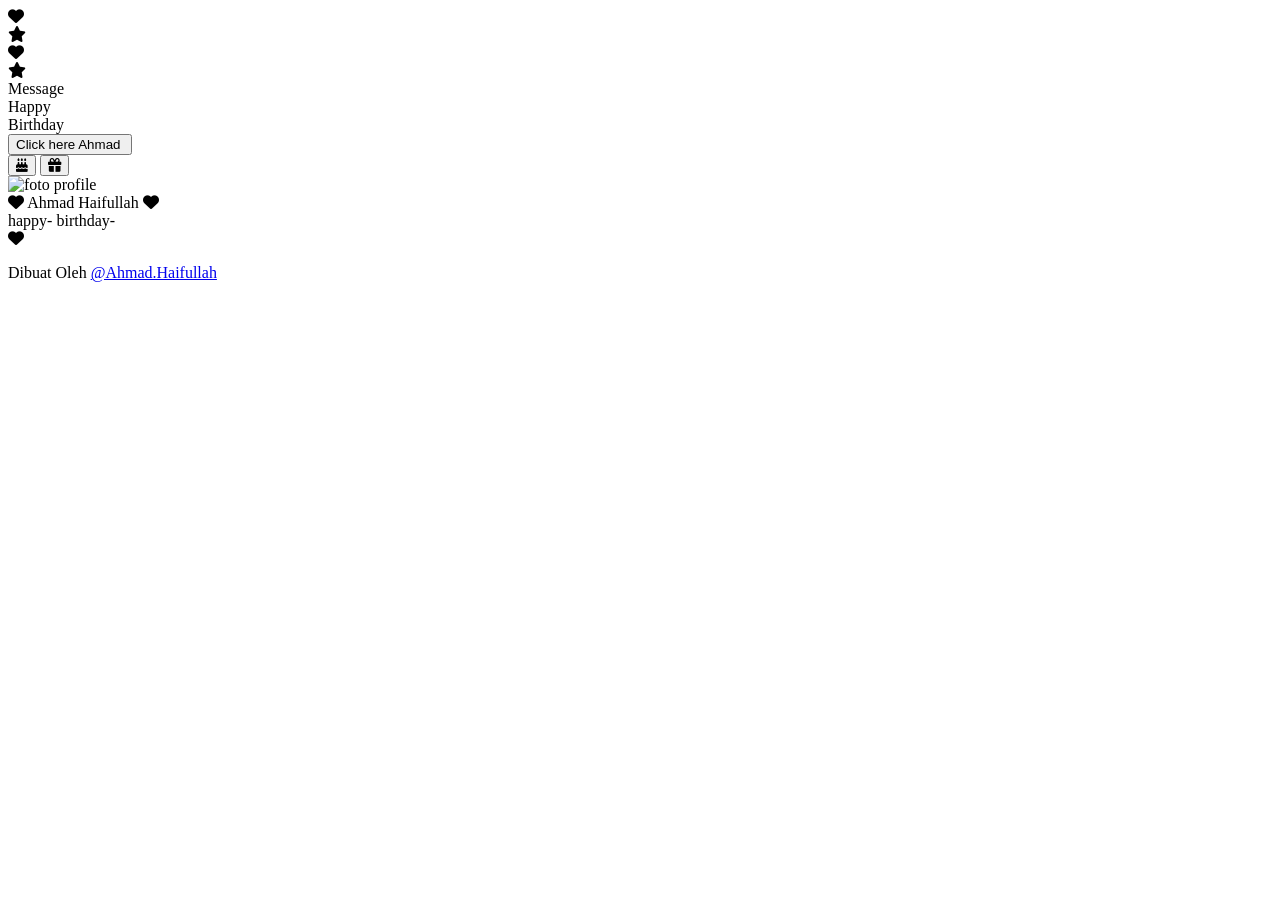
==== Day 3 Rev/index mentah.html @ 457fb600 "Bahan png and gif" ====
<!DOCTYPE html>
<html lang="en">
<head>
    <meta charset="UTF-8">
    <meta name="viewport" content="width=device-width, initial-scale=1.0, maximum-scale=1.0, user-scalable=no">
    <title>Happy Birthday Special</title>
    <link href="https://fonts.googleapis.com/css2?family=Poppins:wght@300;400;600;700;800&family=Dancing+Script:wght@700&display=swap" rel="stylesheet">
    <link rel="stylesheet" href="https://cdnjs.cloudflare.com/ajax/libs/font-awesome/6.5.0/css/all.min.css">

</head>
<body>

<audio id="bday-audio" loop>
    <source src="music.mp3" type="audio/mpeg">
</audio>

<div class="bg-bubbles">
    <div class="bubble love-note" data-msg="You are my sunshine! ☀️"><i class="fa-solid fa-heart"></i></div>
    <div class="bubble love-note" data-msg="Your smile is my favorite! 😍"><i class="fa-solid fa-star"></i></div>
    <div class="bubble love-note" data-msg="I love you to the moon &amp; back! 🌙"><i class="fa-solid fa-heart"></i></div>
    <div class="bubble love-note" data-msg="You make my heart skip a beat! 💓"><i class="fa-solid fa-star"></i></div>
</div>

<div id="toast-note" class="toast">Message</div>

<div id="wrapper">
    <div class="flag__birthday">
        <img src="https://bday-pookie-special.netlify.app/images/1.png" alt="" class="flag__left" onerror="this.style.display='none'">
        <img src="https://bday-pookie-special.netlify.app/images/1.png" alt="" class="flag__right" onerror="this.style.display='none'">
    </div>

    <div class="content">
        <!-- LEFT -->
        <div class="left">
            <div class="title">
                <div class="happy text-row">
                    <span style="--t:0.1s">H</span><span style="--t:0.2s">a</span><span style="--t:0.3s">p</span><span style="--t:0.4s">p</span><span style="--t:0.5s">y</span>
                </div>
                <div class="birthday text-row">
                    <span style="--t:0.6s">B</span><span style="--t:0.7s">i</span><span style="--t:0.8s">r</span><span style="--t:0.9s">t</span><span style="--t:1.0s">h</span><span style="--t:1.1s">d</span><span style="--t:1.2s">a</span><span style="--t:1.3s">y</span>
                </div>
                <div class="hat">
                    <img src="https://bday-pookie-special.netlify.app/images/hat.png" alt="" onerror="this.style.display='none'">
                </div>
            </div>

            <div class="date__of__birth pop-in-date">
                <span></span>
            </div>

            <div class="btn pop-in-btn">
                <button id="btn__letter" class="shimmer-btn">
                    <span>Click here Ahmad</span>
                    <i class="fa-solid fa-envelope-open-heart"></i>
                </button>
            </div>

            <div class="extra-actions pop-in-btn" style="animation-delay:4.5s">
                <button id="btn__cake"    class="icon-btn" title="Tiup Lilin"><i class="fa-solid fa-cake-candles"></i></button>
                <button id="btn__scratch" class="icon-btn" title="Kado"><i class="fa-solid fa-gift"></i></button>
            </div>
        </div>

        <!-- RIGHT -->
        <div class="right">
            <div class="box__account slide-up-bottom">
                <div class="image float-anim">
                    <img src="image.png" alt="foto profile" class="profile-img">
                </div>
                <div class="name">
                    <i class="fa-solid fa-heart beat"></i>
                    <span>Ahmad Haifullah</span>
                    <i class="fa-solid fa-heart beat"></i>
                </div>
                <div class="balloon_one swing-right">
                    <img src="https://bday-pookie-special.netlify.app/images/balloon1.png" alt="" onerror="this.style.display='none'">
                </div>
                <div class="balloon_two swing-left">
                    <img src="https://bday-pookie-special.netlify.app/images/balloon2.png" alt="" onerror="this.style.display='none'">
                </div>
            </div>

            <div class="cricle scale-in">
                <div class="text__cricle">
                    <span style="--i:1">h</span><span style="--i:2">a</span><span style="--i:3">p</span><span style="--i:4">p</span><span style="--i:5">y</span><span style="--i:6">-</span>
                    <span style="--i:7">b</span><span style="--i:8">i</span><span style="--i:9">r</span><span style="--i:10">t</span><span style="--i:11">h</span><span style="--i:12">d</span><span style="--i:13">a</span><span style="--i:14">y</span><span style="--i:15">-</span>
                </div>
                <i class="fa-solid fa-heart center-heart"></i>
            </div>
        </div>
    </div>

    <!-- LETTER MODAL -->
    <div class="box__letter modal-box" style="display:none">
        <div class="letter__border">
            <div class="close"><i class="fa-solid fa-xmark"></i></div>
            <div class="letter">
                <div class="title__letter"></div>
                <div class="content__letter">
                    <div class="left">
                        <img id="heart__letter" src="https://media.giphy.com/media/YKUvclrGYmDKXwtphf/giphy.gif" alt="">
                        <img class="heart heart_1" style="--t:0.2s" width="20" src="https://bday-pookie-special.netlify.app/images/heart.png" alt="">
                        <img class="heart heart_2" style="--t:0.4s" width="20" src="https://bday-pookie-special.netlify.app/images/heart.png" alt="">
                        <img class="heart heart_3" style="--t:0.6s" width="20" src="https://bday-pookie-special.netlify.app/images/heart.png" alt="">
                        <img class="heart heart_4" style="--t:0.8s" width="20" src="https://bday-pookie-special.netlify.app/images/heart.png" alt="">
                    </div>
                    <div class="right">
                        <div class="love__img">
                            <img src="https://media.giphy.com/media/m85llaN7ZkFIHtURiC/giphy.gif" alt="" width="150">
                        </div>
                        <div class="text__letter"><p></p></div>
                    </div>
                </div>
            </div>
        </div>
    </div>

    <!-- CAKE MODAL -->
    <div id="cake-modal" class="modal-box" style="display:none">
        <div class="letter__border cake-card">
            <div class="close btn-close-cake"><i class="fa-solid fa-xmark"></i></div>
            <h2 class="title__letter cake-title">Tiup Lilinya! 🎂</h2>
            <div class="cake-container">
                <div class="cake-3d">
                    <div class="cake-side"></div>
                    <div class="cake-top">
                        <div class="frosting"></div>
                        <div class="candle" id="candle">
                            <div class="flame" id="flame"></div>
                        </div>
                    </div>
                </div>
            </div>
            <p class="instruction">Tap untuk mematikan lilin!</p>
            <p class="wish-text">Horee Tambah Tuek! ✨</p>
        </div>
    </div>

    <!-- SCRATCH MODAL -->
    <div id="scratch-modal" class="modal-box" style="display:none">
        <div class="letter__border scratch-card-box">
            <div class="close btn-close-scratch"><i class="fa-solid fa-xmark"></i></div>
            <h2 class="title__letter">Kado Mu 🎁</h2>
            <div class="scratch-container" id="scratch-container">
                <div class="scratch-secret pop-gift">
                    <h3>Tiket Nonton</h3>
                    <p>Hindia Baskara Putra amin!!</p>
                </div>
                <canvas id="scratch-canvas" style="opacity:0;display:none" width="300" height="150"></canvas>
            </div>
            <p class="instruction mt-3 scratch-instruction">Selamat! Ini hadiahmu! 🎁</p>
        </div>
    </div>
</div>

<div id="copy">
    <p>Dibuat Oleh <a href="#">@Ahmad.Haifullah</a></p>
</div>

<script src="https://cdnjs.cloudflare.com/ajax/libs/jquery/3.7.1/jquery.min.js"></script>
<script src="https://cdn.jsdelivr.net/npm/canvas-confetti@1.9.2/dist/confetti.browser.min.js"></script>


</body>
</html>
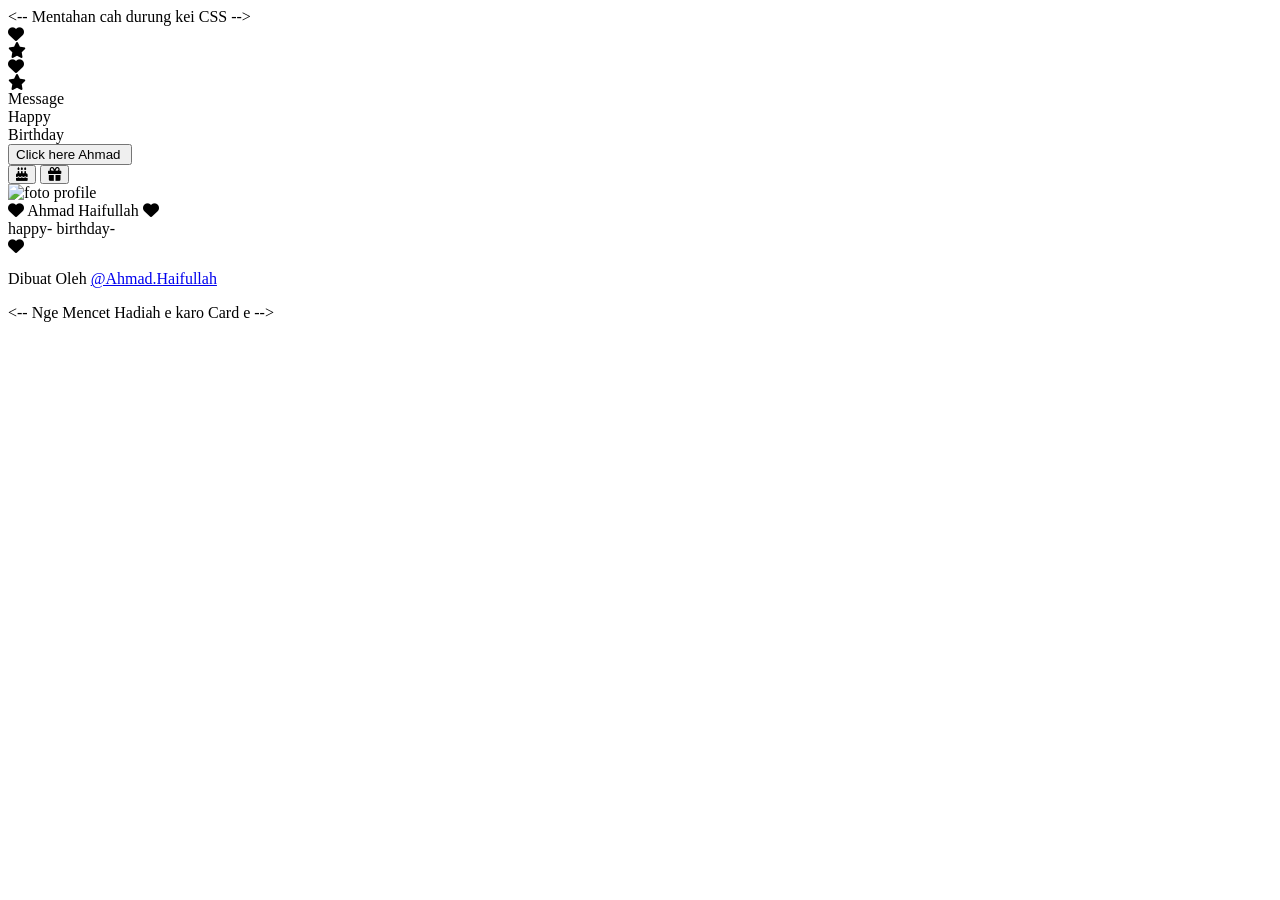
==== commit 0a71b2ab: "mentahan and mencet json" ====
--- a/Day 3 Rev/index mentah.html
+++ b/Day 3 Rev/index mentah.html
@@ -1,3 +1,4 @@
+<-- Mentahan cah durung kei CSS -->
 <!DOCTYPE html>
 <html lang="en">
 <head>
@@ -157,6 +158,7 @@
     <p>Dibuat Oleh <a href="#">@Ahmad.Haifullah</a></p>
 </div>
 
+<-- Nge Mencet Hadiah e karo Card e -->
 <script src="https://cdnjs.cloudflare.com/ajax/libs/jquery/3.7.1/jquery.min.js"></script>
 <script src="https://cdn.jsdelivr.net/npm/canvas-confetti@1.9.2/dist/confetti.browser.min.js"></script>
 
